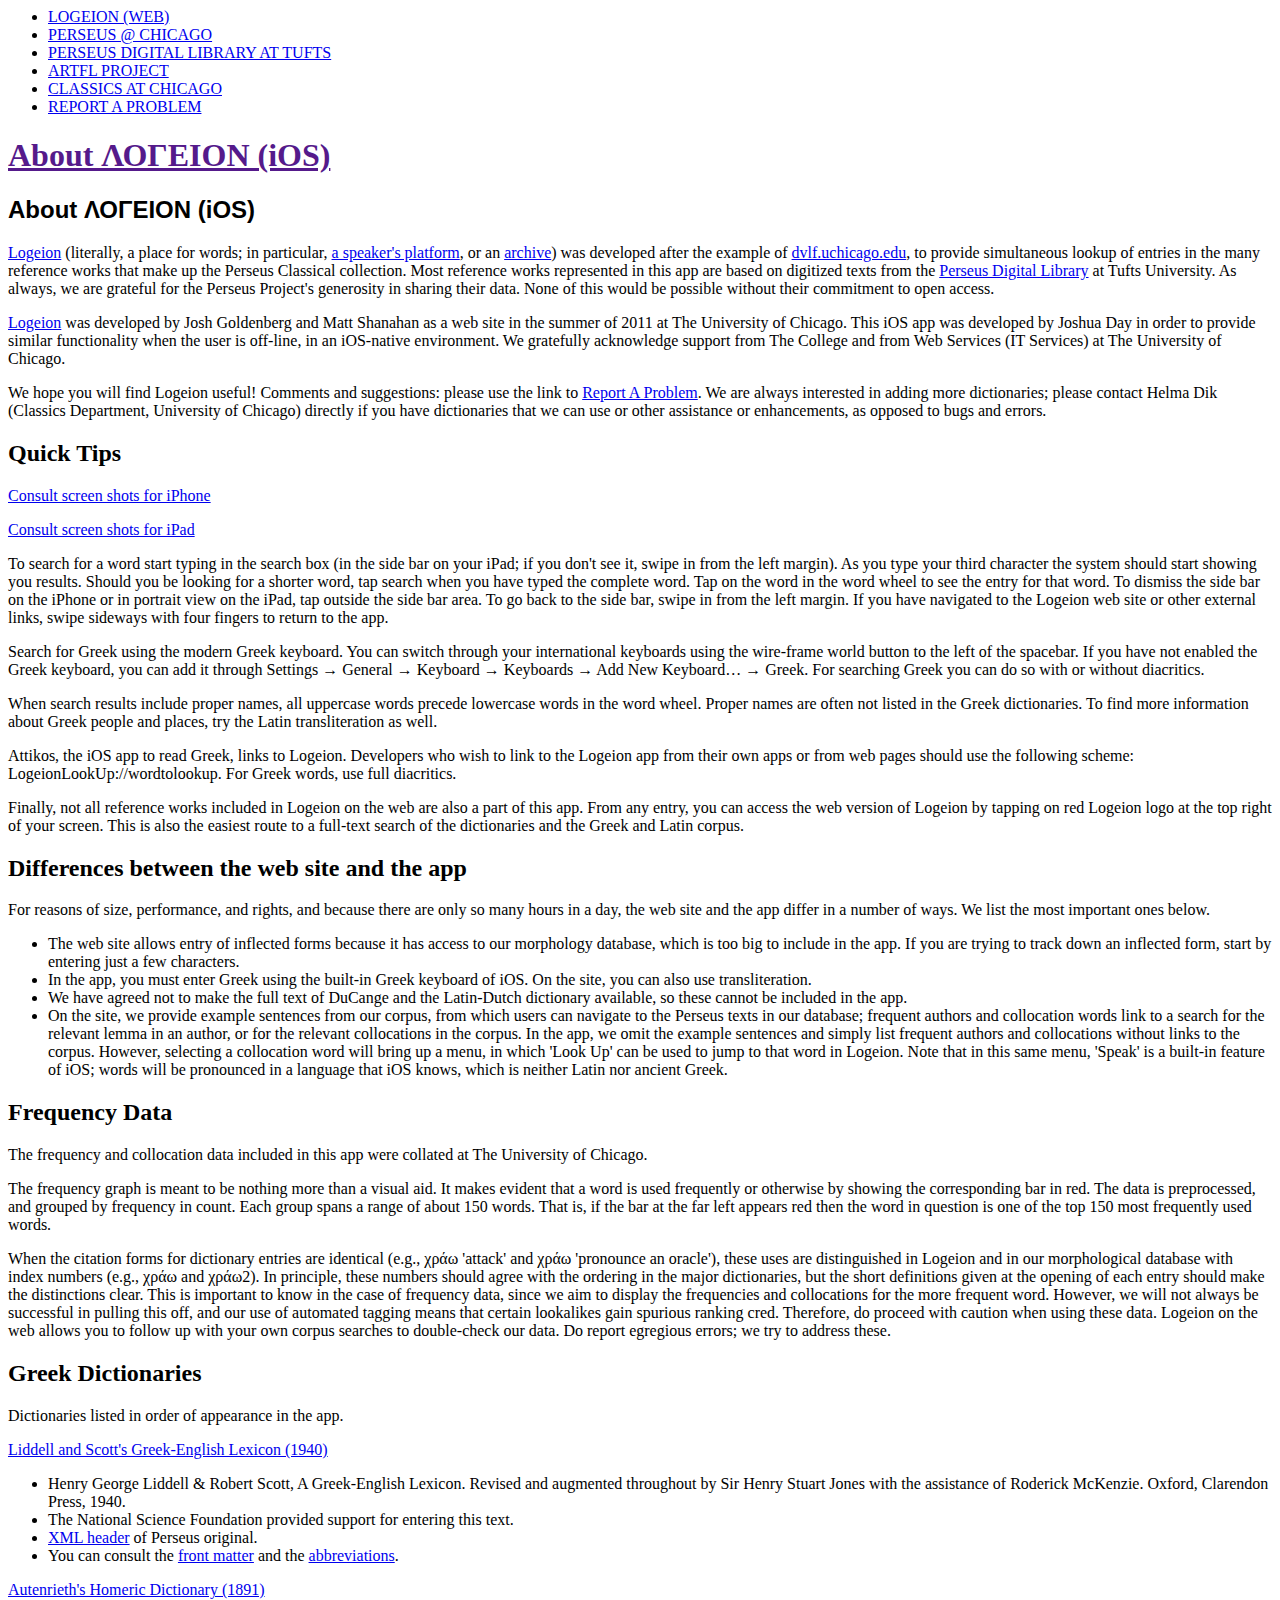
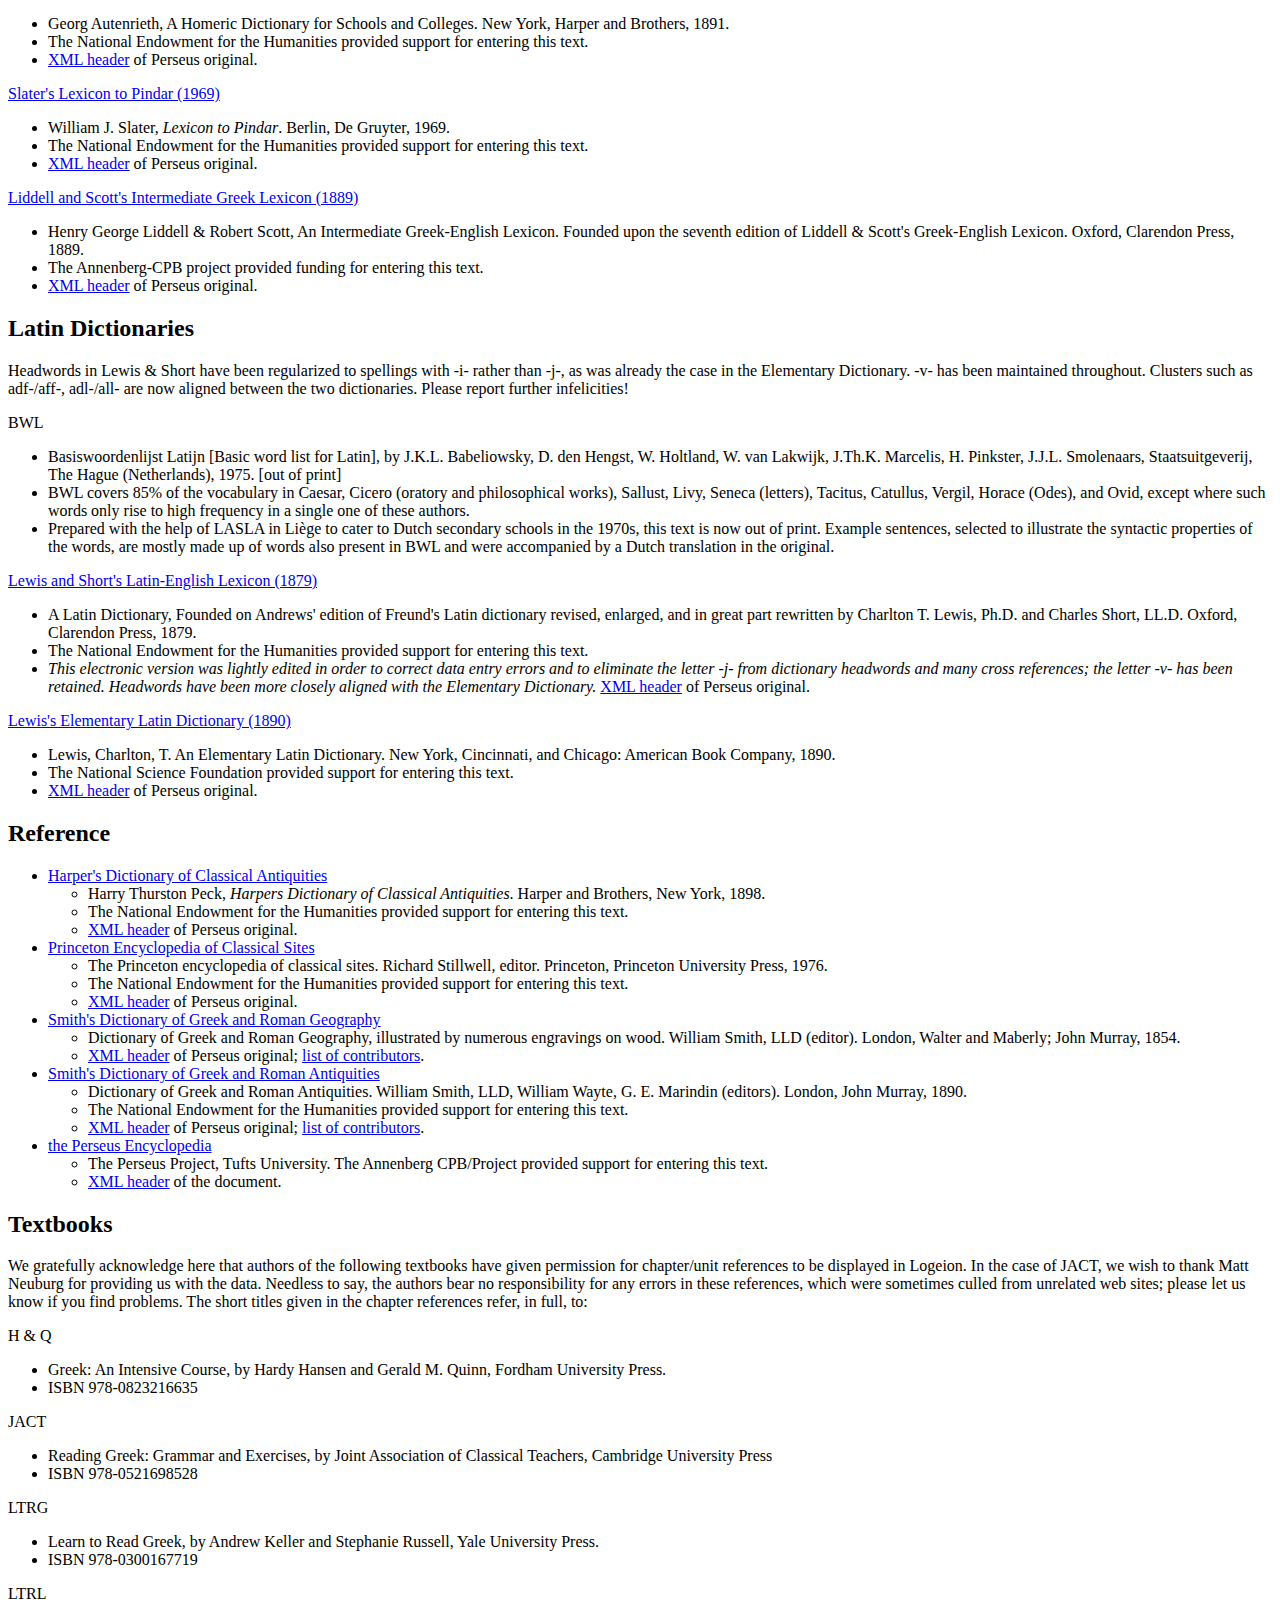
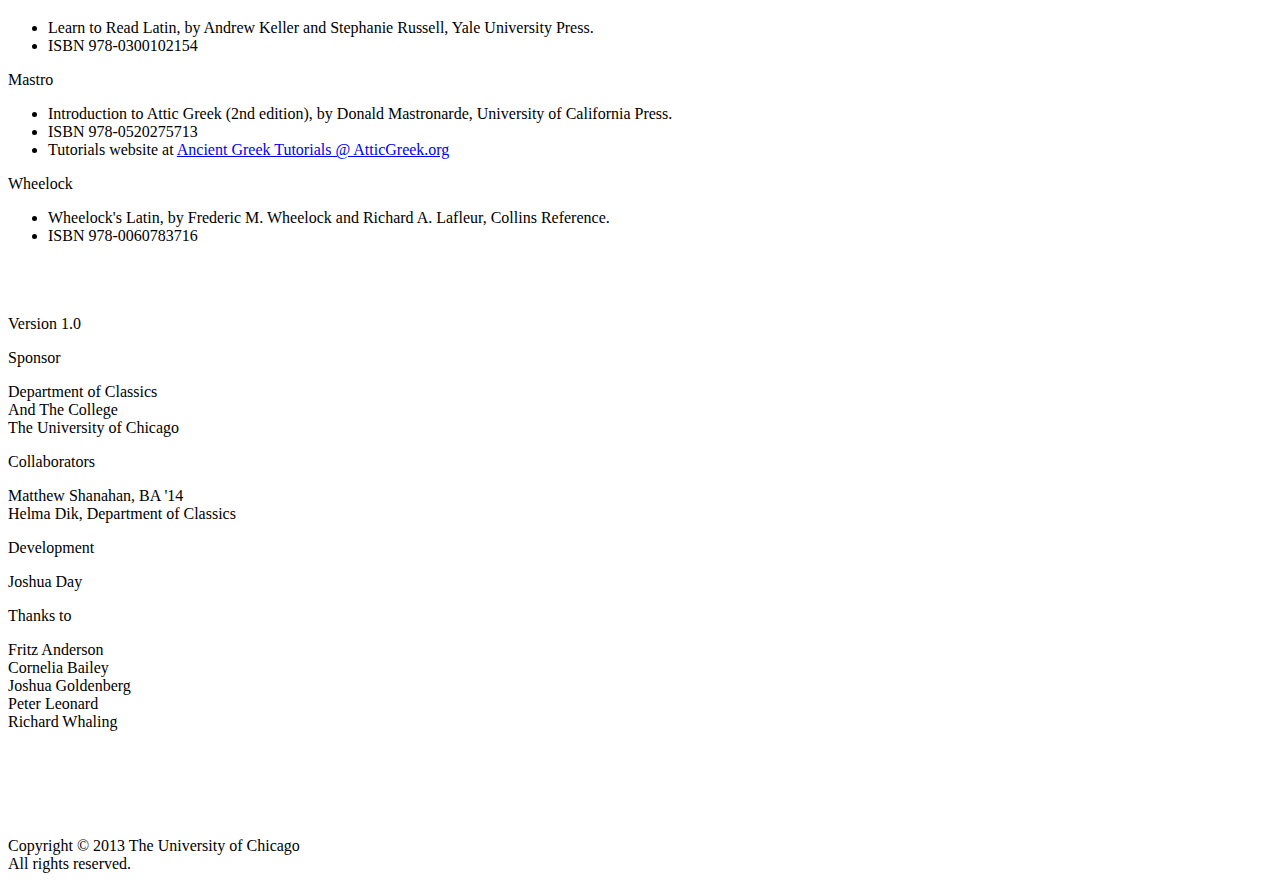
==== about-logeion-ios.html @ c87af07e "Initial commit of HTML/CSS/images for diderot (dev) branch" ====
<!DOCTYPE HTML PUBLIC "-//W3C//DTD HTML 4.01 Transitional//EN"> 
<html> 
<head> 
  <meta http-equiv="Content-Type" content="text/html; charset=UTF-8"> 
  <title>About ΛΟΓΕΙΟΝ (iOS)</title> 
<link rel="stylesheet" href="http://perseus.uchicago.edu/perseus.css" type="text/css" /> 
<meta content="Helma Dik" name="author"> 
  <meta content="About ΛΟΓΕΙΟΝ (iOS)"
 name="description"> 
 <meta name="description" content="Integrated look-up interface for Greek and Latin dictionaries and other reference materials on the ancient world"> 
 <meta name="keywords" content="Greek Latin dictionaries dictionary Liddell Scott Lewis Short LSJ Autenrieth Slater DuCange Perseus Chicago"> 
  <script type="text/javascript" src="http://perseus.uchicago.edu/whizbang.js"> 
  </script> 
</head> 
<body>
  <div id="header"> 
    <div id="top-bar"> 
      <div class="region-content"> 
<ul class="links secondary-links"> 
<li class="menu-122 first"><a href="http://logeion.uchicago.edu/" title="">LOGEION (WEB)</a> </li> 
 <li class="menu-172"><a href="http://perseus.uchicago.edu/" title="">PERSEUS @ CHICAGO</a></li> 
<li class="menu-124"><a href="http://www.perseus.tufts.edu/">PERSEUS DIGITAL LIBRARY AT TUFTS</a> </li> 
 
<li class="menu-123"><a href="http://artfl.uchicago.edu/" title="">ARTFL PROJECT</a> </li> 
<li class="menu-175"><a href="http://humanities.uchicago.edu/depts/classics/" title="">CLASSICS AT CHICAGO</a></li> 
 <li class="menu-197 last"><a href="http://spreadsheets.google.com/viewform?key=pOHHlctnbPqT1dKtC24I2Iw" target="blank">REPORT A PROBLEM</a></li>
</ul></div> 
      </div> 
    
    <div class="region-content">
    <h1><span class="site-name"><a href="">About ΛΟΓΕΙΟΝ (iOS)</a></span></h1> 


</div> 
</div> <div style="clear:both;"></div> 

<div class="text"> 
<p style="padding-top:0px; padding-right:72px; text-align:justify;"><h2 style="font-size:bigger; font-family:'Gill sans','Trebuchet MS',Helvetica,Tahoma,sans-serif;">About ΛΟΓΕΙΟΝ (iOS)</h2>

<p><a href="http://logeion.uchicago.edu" target="_blank">Logeion</a> (literally, a place for words; in particular, <a href="http://logeion.uchicago.edu/index.html#λογεῖον" target="_blank">a speaker&#39;s platform</a>, or an <a href="http://logeion.uchicago.edu/index.html#logeum" target="_blank">archive</a>) was developed after the example of <a href="http://dvlf.uchicago.edu/" title="" target="_blank">dvlf.uchicago.edu</a>, to provide simultaneous lookup of entries in the many reference works that make up the Perseus Classical collection. Most reference works represented in this app are based on digitized texts from the <a href="http://www.perseus.tufts.edu/">Perseus Digital Library</a> at Tufts University. As always, we are grateful for the Perseus Project's generosity in sharing their data. None of this would be possible without their commitment to open access.</p>
<p><a href="http://logeion.uchicago.edu" target="_blank">Logeion</a> was developed by Josh Goldenberg and Matt Shanahan as a web site in the summer of 2011 at The University of Chicago. This iOS app was developed by Joshua Day in order to provide similar functionality when the user is off-line, in an iOS-native environment. We gratefully acknowledge support from The College and from Web Services (IT Services) at The University of Chicago.</p>
<p>We hope you will find Logeion useful! Comments and suggestions: please use the link to <a href="https://docs.google.com/spreadsheet/viewform?formkey=dDJCd2ZsUncyNmlPRWEwU2dROGM4M0E6MQ#gid=0">Report A Problem</a>. We are always interested in adding more dictionaries; please contact Helma Dik (Classics Department, University of Chicago) directly if you have dictionaries that we can use or other assistance or enhancements, as opposed to bugs and errors. </p> 
	<h2 >Quick Tips</h2>
	<p><a href="screenshotsphone" target="_blank">Consult screen shots for iPhone</a></p>
	<p><a href="screenshotsiPad.html" target="_blank">Consult screen shots for iPad</a></p><p>To search for a word start typing in the search box (in the side bar on your iPad; if you don't see it, swipe in from the left margin). As you type your third character the system should start showing you results. Should you be looking for a shorter word, tap search when you have typed the complete word. Tap on the word in the word wheel to see the entry for that word. To dismiss the side bar on the iPhone or in portrait view on the iPad, tap outside the side bar area. To go back to the side bar, swipe in from the left margin. If you have navigated to the Logeion web site or other external links, swipe sideways with four fingers to return to the app. </p>
	<p>Search for Greek using the modern Greek keyboard. You can switch through your international keyboards using the wire-frame world button to the left of the spacebar. If you have not enabled the Greek keyboard, you can add it through Settings → General → Keyboard → Keyboards → Add New Keyboard… → Greek. For searching Greek you can do so with or without diacritics.</p>
	<p>When search results include proper names, all uppercase words precede lowercase words in the word wheel. Proper names are often not listed in the Greek dictionaries. To find more information about Greek people and places, try the Latin transliteration as well.</p>
	<p>Attikos, the iOS app to read Greek, links to Logeion. Developers who wish to link to the Logeion app from their own apps or from web pages should use the following scheme: LogeionLookUp://wordtolookup. For Greek words, use full diacritics.</p> 
	<p>Finally, not all reference works included in Logeion on the web are also a part of this app. From any entry, you can access the web version of Logeion by tapping on red Logeion logo at the top right of your screen. This is also the easiest route to a full-text search of the dictionaries and the Greek and Latin corpus.</p> 
    <h2 >Differences between the web site and the app</h2>
    <p>For reasons of size, performance, and rights, and because there are only so many hours in a day, the web site and the app differ in a number of ways. We list the most important ones below.
    <ul><li>The web site allows entry of inflected forms because it has access to our morphology database, which is too big to include in the app. If you are trying to track down an inflected form, start by entering just a few characters.</li>
    <li>In the app, you must enter Greek using the built-in Greek keyboard of iOS. On the site, you can also use transliteration. </li>
    <li>We have agreed not to make the full text of DuCange and the Latin-Dutch dictionary available, so these cannot be included in the app. </li>
    <li>On the site, we provide example sentences from our corpus, from which users can navigate to the Perseus texts in our database; frequent authors and collocation words link to a search for the relevant lemma in an author, or for the relevant collocations in the corpus. In the app, we omit the example sentences and simply list frequent authors and collocations without links to the corpus. However, selecting a collocation word will bring up a menu, in which 'Look Up' can be used to jump to that word in Logeion. Note that in this same menu, 'Speak' is a built-in feature of iOS; words will be pronounced in a language that iOS knows, which is neither Latin nor ancient Greek.   </li></ul></p>
    <h2 >Frequency Data</h2>
    <p>The frequency and collocation data included in this app were collated at The University of Chicago.</p>
    <p>The frequency graph is meant to be nothing more than a visual aid. It makes evident that a word is used frequently or otherwise by showing the corresponding bar in red. The data is preprocessed, and grouped by frequency in count. Each group spans a range of about 150 words. That is, if the bar at the far left appears red then the word in question is one of the top 150 most frequently used words.</p>
    <p>When the citation forms for dictionary entries are identical (e.g., χράω 'attack' and χράω 'pronounce an oracle'), these uses are distinguished in Logeion and in our morphological database with index numbers (e.g., χράω and χράω2). In principle, these numbers should agree with the ordering in the major dictionaries, but the short definitions given at the opening of each entry should make the distinctions clear. This is important to know in the case of frequency data, since we aim to display the frequencies and collocations for the more frequent word. However, we will not always be successful in pulling this off, and our use of automated tagging means that certain lookalikes gain spurious ranking cred. Therefore, do proceed with caution when using these data. Logeion on the web allows you to follow up with your own corpus searches to double-check our data. Do report egregious errors; we try to address these. 

    <h2 >Greek Dictionaries</h2>
    <p>Dictionaries listed in order of appearance in the app.</p>
    <p><a href="http://perseus.uchicago.edu/Reference/LSJ.html" target="_blank"> Liddell and Scott&#39;s Greek-English Lexicon (1940) </a></p>
    <ul>
        <li> Henry George Liddell &amp; Robert Scott, A Greek-English Lexicon. Revised and augmented throughout by Sir Henry Stuart Jones with the assistance of Roderick McKenzie. Oxford, Clarendon Press, 1940.</li>
        <li> The National Science Foundation provided support for entering this text.</li>
        <li>  <a href="http://perseus.uchicago.edu/cgi-bin/philologic/getobject.pl?c.0:0.LSJ" target="_blank">XML header</a> of Perseus original.</li>
        <li>You can consult the <a href="http://perseus.uchicago.edu/cgi-bin/philologic/getobject.pl?c.0:2.LSJ" target="_blank"> front matter</a> and the <a href="http://perseus.uchicago.edu/cgi-bin/philologic/getobject.pl?c.0:2:3.LSJ" target="_blank">abbreviations</a>.</li>
    </ul>
    <p><a href="http://perseus.uchicago.edu/Reference/Autenrieth.html" target="_blank"> Autenrieth&#39;s Homeric Dictionary (1891)</a></p>
    <ul>
        <li> Georg Autenrieth, A Homeric Dictionary for Schools and Colleges. New York, Harper and Brothers, 1891.</li>
        <li> The National Endowment for the Humanities provided support for entering this text.</li>
        <li>  <a href="http://perseus.uchicago.edu/cgi-bin/philologic/getobject.pl?c.0:0.Autenrieth" target="_blank">XML header</a> of Perseus original.</li>
    </ul>
    <p><a href="http://perseus.uchicago.edu/Reference/Slater.html" target="_blank"> Slater&#39;s Lexicon to Pindar (1969)</a></p>
    <ul>
        <li> William J. Slater, <i>Lexicon to Pindar</i>. Berlin, De Gruyter, 1969.</li>
        <li> The National Endowment for the Humanities provided support for entering this text.</li>
        <li>  <a href="http://perseus.uchicago.edu/cgi-bin/philologic/getobject.pl?c.0:0.Slater" target="_blank">XML header</a> of Perseus original.</li>
    </ul>
    <p><a href="http://perseus.uchicago.edu/Reference/MiddleLiddell.html" target="_blank"> Liddell and Scott&#39;s Intermediate Greek Lexicon (1889) </a></p>
    <ul>
        <li> Henry George Liddell &amp; Robert Scott, An Intermediate Greek-English Lexicon. Founded upon the seventh edition of Liddell &amp; Scott&#39;s Greek-English Lexicon. Oxford, Clarendon Press, 1889.</li>
        <li> The Annenberg-CPB project provided funding for entering this text.</li>
        <li>  <a href="http://perseus.uchicago.edu/cgi-bin/philologic/getobject.pl?c.0:0.MiddleLiddell" target="_blank">XML header</a> of Perseus original.</li>
    </ul>
    <h2 >Latin Dictionaries</h2>
    <p>Headwords in Lewis &amp; Short have been regularized to spellings with -i- rather than -j-, as was already the case in the Elementary Dictionary. -v- has been maintained throughout. Clusters such as adf-/aff-, adl-/all- are now aligned between the two dictionaries. Please report further infelicities! </p>
     <p>BWL</p>
    <ul>
        <li> Basiswoordenlijst Latijn [Basic word list for Latin], by J.K.L. Babeliowsky, D. den Hengst, W. Holtland, W. van Lakwijk, J.Th.K. Marcelis, H. Pinkster, J.J.L. Smolenaars, Staatsuitgeverij, The Hague (Netherlands), 1975. [out of print]</li>
        <li> BWL covers 85% of the vocabulary in Caesar, Cicero (oratory and philosophical works), Sallust, Livy, Seneca (letters), Tacitus, Catullus, Vergil, Horace (Odes), and Ovid, except where such words only rise to high frequency in a single one of these authors.</li>
        <li> Prepared with the help of LASLA in Liège to cater to Dutch secondary schools in the 1970s, this text is now out of print. Example sentences, selected to illustrate the syntactic properties of the words, are mostly made up of words also present in BWL and were accompanied by a Dutch translation in the original.</li>
    </ul>
	<p><a href="http://perseus.uchicago.edu/Reference/lewisandshort.html" target="_blank"> Lewis and Short&#39;s Latin-English Lexicon (1879)</a></p>
	<ul>
        <li> A Latin Dictionary, Founded on Andrews&#39; edition of Freund&#39;s Latin dictionary revised, enlarged, and in great part rewritten by Charlton T. Lewis, Ph.D. and Charles Short, LL.D. Oxford, Clarendon Press, 1879.</li>
        <li> The National Endowment for the Humanities provided support for entering this text.</li>
        <li> <i>This electronic version was lightly edited in order to correct data entry errors and to eliminate the letter -j- from dictionary headwords and many cross references; the letter -v- has been retained. Headwords have been more closely aligned with the Elementary Dictionary.</i> <a href="http://perseus.uchicago.edu/cgi-bin/philologic/getobject.pl?c.0:0.lewisandshort" target="_blank">XML header</a> of Perseus original.</li>
    </ul>
    <p><a href="http://perseus.uchicago.edu/Reference/lewis.html" target="_blank">Lewis&#39;s Elementary Latin Dictionary (1890) </a></p>
    <ul>
        <li> Lewis, Charlton, T. An Elementary Latin Dictionary. New York, Cincinnati, and Chicago: American Book Company, 1890. </li>
        <li> The National Science Foundation provided support for entering this text.</li>
        <li>  <a href="http://perseus.uchicago.edu/cgi-bin/philologic/getobject.pl?c.0:0.lewis" target="_blank">XML header</a> of Perseus original.</li>
    </ul>
    <h2 >Reference</h2>
	<ul> 
			<li><a href="http://perseus.uchicago.edu/Reference/harpers.html">Harper's Dictionary of Classical Antiquities</a><br>
			<ul>
				<li> Harry Thurston Peck, <i>Harpers Dictionary of Classical Antiquities</i>. Harper and Brothers, New York, 1898. </li> 
				<li> The National Endowment for the Humanities provided support for entering this text.</li> 
				<li> <a href="http://perseus.uchicago.edu/cgi-bin/philologic/getobject.pl?c.0:0.harpers">XML header</a> of Perseus original.</li>
			</ul> 
		</li> 
		<li><a href="http://perseus.uchicago.edu/Reference/princetonencyc.html">Princeton Encyclopedia of Classical Sites</a><br>
			<ul>
				<li> The Princeton encyclopedia of classical sites. Richard Stillwell, editor. Princeton, Princeton University Press, 1976.</li> 
				<li> The National Endowment for the Humanities provided support for entering this text.</li> 
				<li> <a href="http://perseus.uchicago.edu/cgi-bin/philologic/getobject.pl?c.0:0.princetonencyc">XML header</a> of Perseus original.</li> 
			</ul> 
		</li>  
		<li><a href="http://perseus.uchicago.edu/Reference/geography.html">Smith's Dictionary of Greek and Roman Geography</a><br>
			<ul>
				<li> Dictionary of Greek and Roman Geography, illustrated by numerous engravings on wood. William Smith, LLD (editor). London, Walter and Maberly; John Murray, 1854.</li>  
				<li> <a href="http://perseus.uchicago.edu/cgi-bin/philologic/getobject.pl?c.0:0.geography">XML header</a> of Perseus original; <a href="http://perseus.uchicago.edu/cgi-bin/philologic/getobject.pl?c.0:2.geography">list of contributors</a>.</li> 
			</ul> 
		</li> 
		<li><a href="http://perseus.uchicago.edu/Reference/antiquities.html">Smith's Dictionary of Greek and Roman Antiquities</a><br>
			<ul>
				<li> Dictionary of Greek and Roman Antiquities. William Smith, LLD, William Wayte, G. E. Marindin (editors). London, John Murray, 1890.</li> 
				<li> The National Endowment for the Humanities provided support for entering this text.</li> 
				<li> <a href="http://perseus.uchicago.edu/cgi-bin/philologic/getobject.pl?c.0:0.antiquities">XML header</a> of Perseus original; <a href="http://perseus.uchicago.edu/cgi-bin/philologic/getobject.pl?c.0:2.antiquities">list of contributors</a>.</li> 
			</ul> 
		</li> 
		<li><a href="http://perseus.uchicago.edu/Reference/perseusencyclopedia.html">the Perseus Encyclopedia</a><br>
			<ul>
				<li>The Perseus Project, Tufts University. The Annenberg CPB/Project provided support for entering this text.</li> 
				<li><a href="http://perseus.uchicago.edu/cgi-bin/philologic/getobject.pl?c.0:0.perseusencyclopedia">XML header</a> of the document.</li>
			</ul> 
		</li> 

</ul> 
    <h2 >Textbooks</h2>
    <p>We gratefully acknowledge here that authors of the following textbooks have given permission for chapter/unit references to be displayed in Logeion. In the case of JACT, we wish to thank Matt Neuburg for providing us with the data. Needless to say, the authors bear no responsibility for any errors in these references, which were sometimes culled from unrelated web sites; please let us know if you find problems. The short titles given in the chapter references refer, in full, to:</p>
    <p>H &amp; Q</p>
    <ul>
        <li> Greek: An Intensive Course, by Hardy Hansen and Gerald M. Quinn, Fordham University Press.</li>
        <li> ISBN 978-0823216635</li>
    </ul>
    <p>JACT</p>
    <ul>
        <li>Reading Greek: Grammar and Exercises, by Joint Association of Classical Teachers, Cambridge University Press</li>
        <li> ISBN 978-0521698528</li>
    </ul>
    <p>LTRG</p>
    <ul>
        <li> Learn to Read Greek, by Andrew Keller and Stephanie Russell, Yale University Press.</li>
        <li> ISBN 978-0300167719</li>
    </ul>
    <p>LTRL</p>
    <ul>
        <li> Learn to Read Latin, by Andrew Keller and Stephanie Russell, Yale University Press.</li>
        <li> ISBN 978-0300102154</li>
    </ul>
    <p>Mastro</p>
    <ul>
        <li> Introduction to Attic Greek (2nd edition), by Donald Mastronarde, University of California Press.</li>
        <li> ISBN 978-0520275713</li>
        <li> Tutorials website at <a href="http://atticgreek.org" target="_blank">Ancient Greek Tutorials @ AtticGreek.org</a></li>
    </ul>
    <p>Wheelock</p>
    <ul>
        <li> Wheelock&#39;s Latin, by Frederic M. Wheelock and Richard A. Lafleur, Collins Reference.</li>
        <li> ISBN 978-0060783716</li>
    </ul>

<br/><br/><br/>
<div class="header">
    <div class="fineprint">Version 1.0</div>
</div>
<div class="page">
    <div class="leftcolumn">
    <p>Sponsor</p>
    </div>
    <div class="rightcolumn">
    <p>Department of Classics<br/>
    And The College<br/>
    The University of Chicago</p>
    </div>
</div>

<div class="page">
    <div class="leftcolumn">
    <p>Collaborators</p>
    </div>
    <div class="rightcolumn">
    <p>Matthew Shanahan, BA '14<br/>
    Helma Dik, Department of Classics</p>
    </div>
</div>
<div class="page">
    <div class="leftcolumn">
    <p>Development</p>
    </div>
    <div class="rightcolumn">
    <p>Joshua Day<br/>
    </p>
    </div>
</div>
<div class="page">
    <div class="leftcolumn">
    <p>Thanks to</p>
    </div>
    <div class="rightcolumn">
    <p>Fritz Anderson<br/>
	Cornelia Bailey<br/>
	Joshua Goldenberg<br/>
	Peter Leonard<br/>
	Richard Whaling<br/>
    </p>
    </div>
</div>
<br/><br/><br/><br/><br/>
<div class="fineprint">
Copyright © 2013 The University of Chicago<br/>
All rights reserved.
</div>
</body></html>
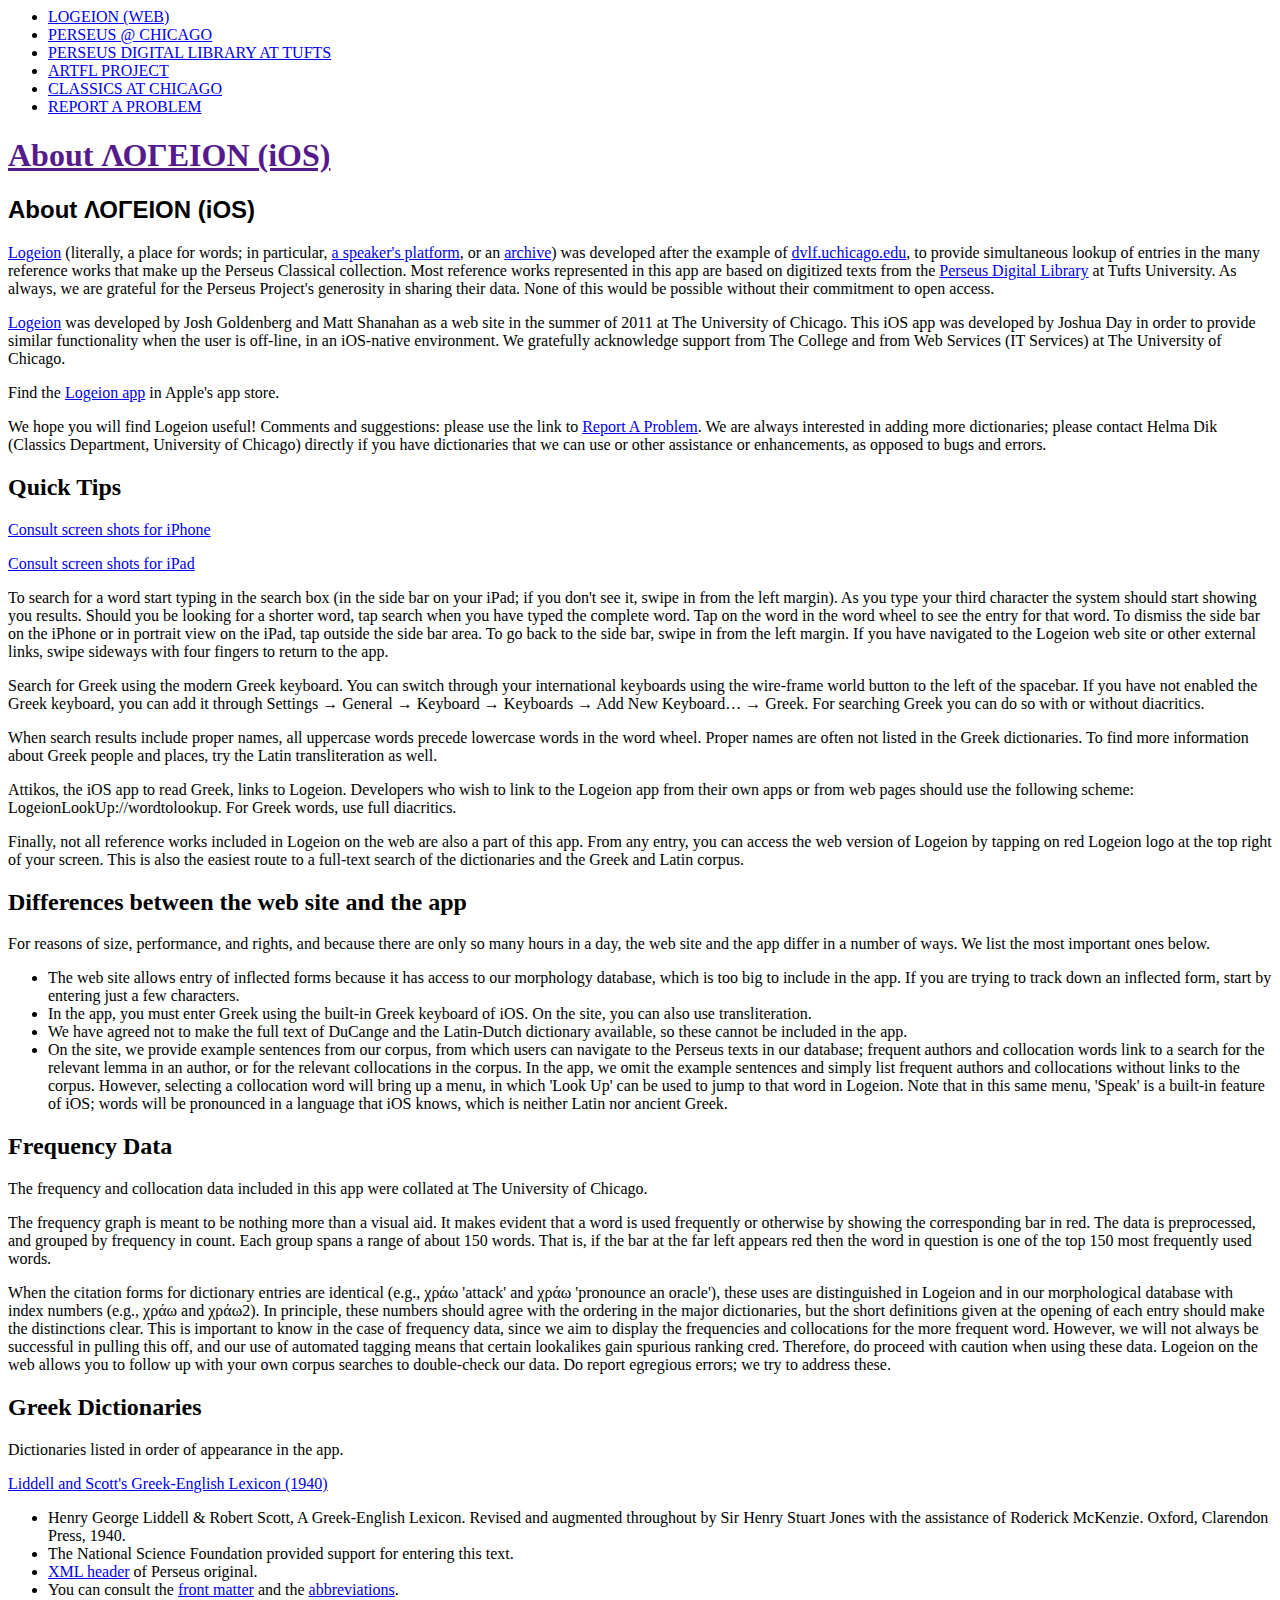
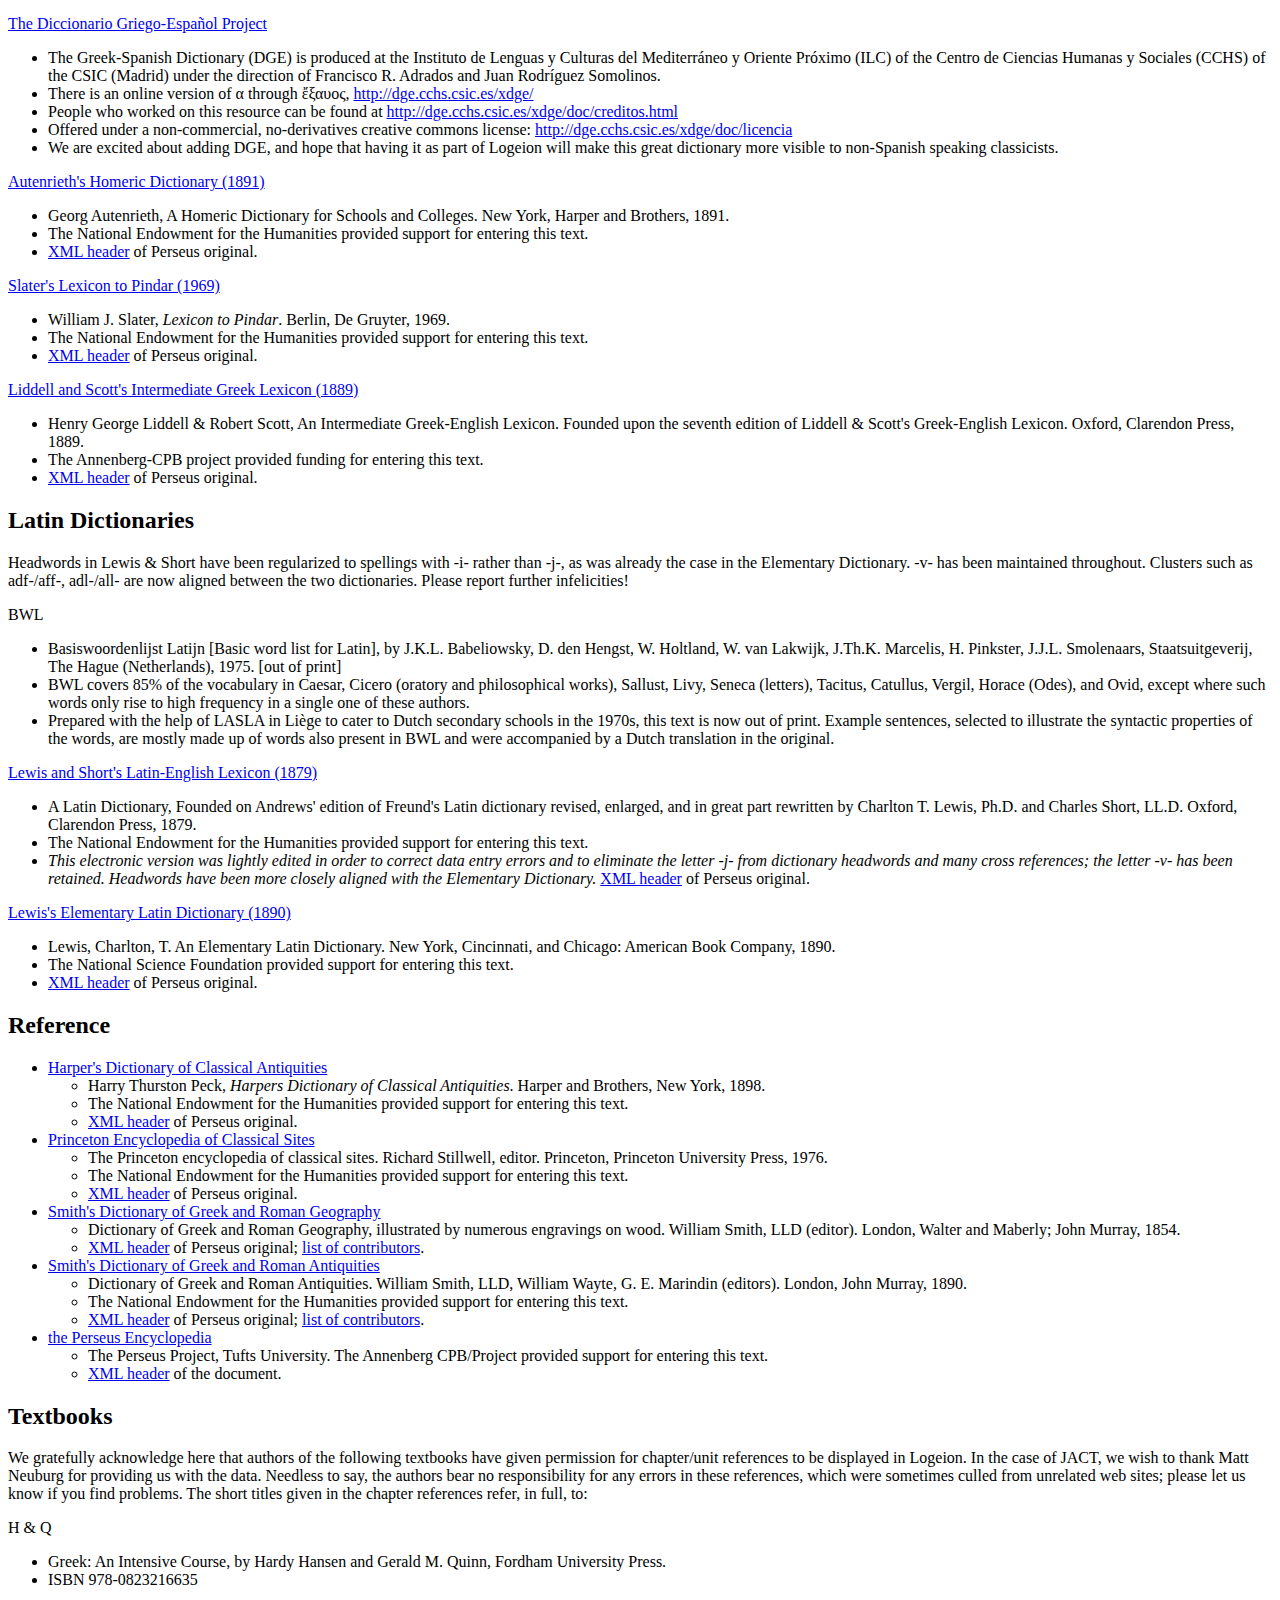
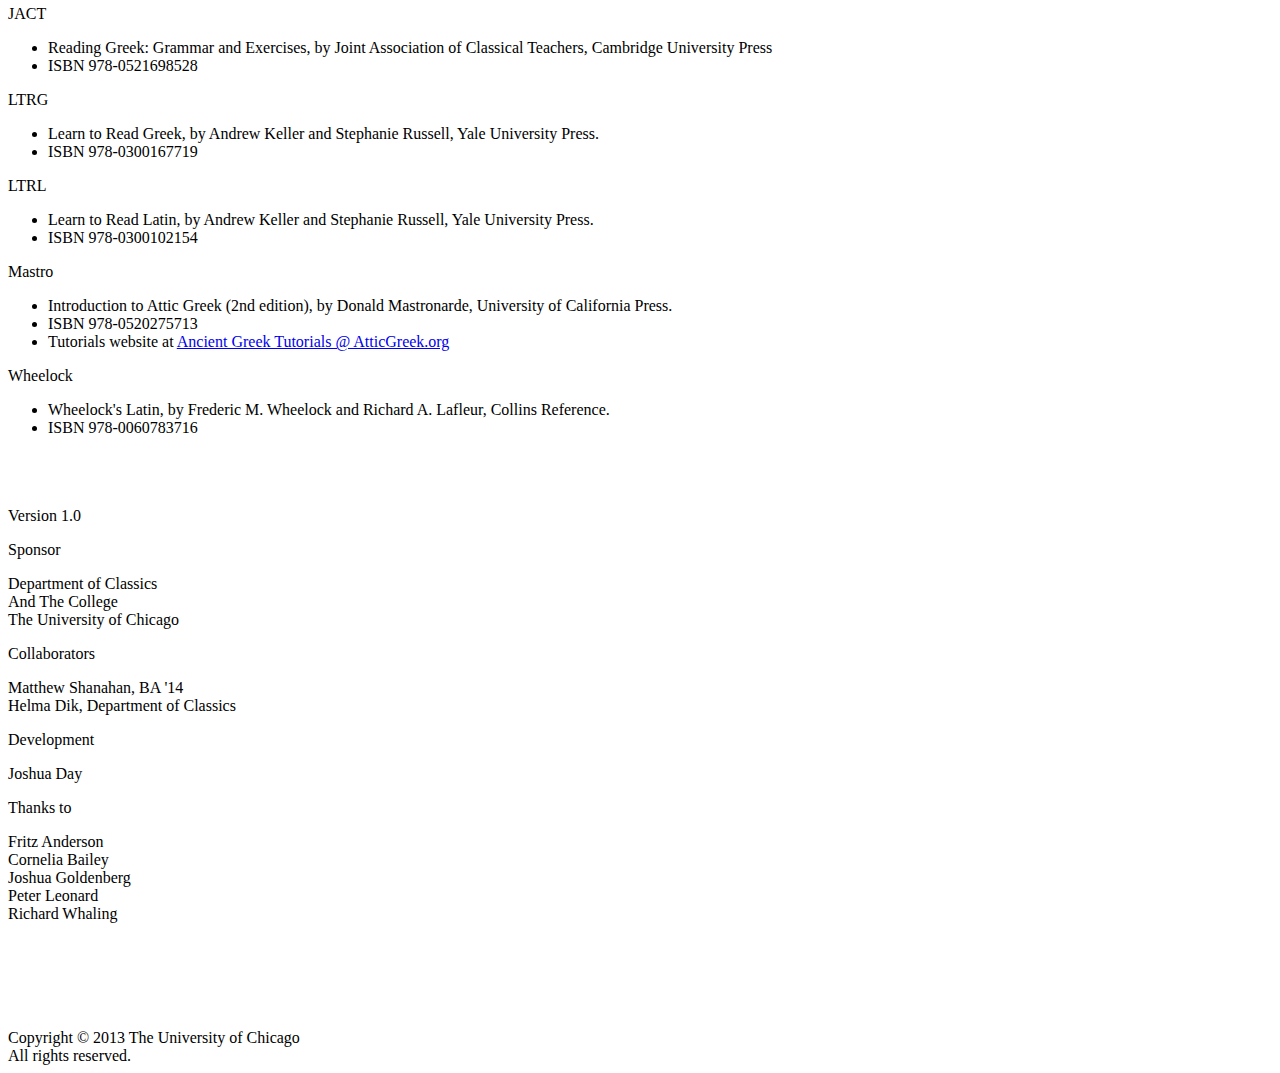
==== commit df790f1f: "Updated about pages, deleted iPhone Keynote, and fixed DuCange CSS" ====
--- a/about-logeion-ios.html
+++ b/about-logeion-ios.html
@@ -39,9 +39,10 @@
 
 <p><a href="http://logeion.uchicago.edu" target="_blank">Logeion</a> (literally, a place for words; in particular, <a href="http://logeion.uchicago.edu/index.html#λογεῖον" target="_blank">a speaker&#39;s platform</a>, or an <a href="http://logeion.uchicago.edu/index.html#logeum" target="_blank">archive</a>) was developed after the example of <a href="http://dvlf.uchicago.edu/" title="" target="_blank">dvlf.uchicago.edu</a>, to provide simultaneous lookup of entries in the many reference works that make up the Perseus Classical collection. Most reference works represented in this app are based on digitized texts from the <a href="http://www.perseus.tufts.edu/">Perseus Digital Library</a> at Tufts University. As always, we are grateful for the Perseus Project's generosity in sharing their data. None of this would be possible without their commitment to open access.</p>
 <p><a href="http://logeion.uchicago.edu" target="_blank">Logeion</a> was developed by Josh Goldenberg and Matt Shanahan as a web site in the summer of 2011 at The University of Chicago. This iOS app was developed by Joshua Day in order to provide similar functionality when the user is off-line, in an iOS-native environment. We gratefully acknowledge support from The College and from Web Services (IT Services) at The University of Chicago.</p>
+<p>Find the <a href="https://itunes.apple.com/us/app/logeion/id727860177?mt=8">Logeion app</a> in Apple's app store.</p>
 <p>We hope you will find Logeion useful! Comments and suggestions: please use the link to <a href="https://docs.google.com/spreadsheet/viewform?formkey=dDJCd2ZsUncyNmlPRWEwU2dROGM4M0E6MQ#gid=0">Report A Problem</a>. We are always interested in adding more dictionaries; please contact Helma Dik (Classics Department, University of Chicago) directly if you have dictionaries that we can use or other assistance or enhancements, as opposed to bugs and errors. </p> 
 	<h2 >Quick Tips</h2>
-	<p><a href="screenshotsphone" target="_blank">Consult screen shots for iPhone</a></p>
+	<p><a href="screenshotsphone.html" target="_blank">Consult screen shots for iPhone</a></p>
 	<p><a href="screenshotsiPad.html" target="_blank">Consult screen shots for iPad</a></p><p>To search for a word start typing in the search box (in the side bar on your iPad; if you don't see it, swipe in from the left margin). As you type your third character the system should start showing you results. Should you be looking for a shorter word, tap search when you have typed the complete word. Tap on the word in the word wheel to see the entry for that word. To dismiss the side bar on the iPhone or in portrait view on the iPad, tap outside the side bar area. To go back to the side bar, swipe in from the left margin. If you have navigated to the Logeion web site or other external links, swipe sideways with four fingers to return to the app. </p>
 	<p>Search for Greek using the modern Greek keyboard. You can switch through your international keyboards using the wire-frame world button to the left of the spacebar. If you have not enabled the Greek keyboard, you can add it through Settings → General → Keyboard → Keyboards → Add New Keyboard… → Greek. For searching Greek you can do so with or without diacritics.</p>
 	<p>When search results include proper names, all uppercase words precede lowercase words in the word wheel. Proper names are often not listed in the Greek dictionaries. To find more information about Greek people and places, try the Latin transliteration as well.</p>
@@ -67,6 +68,15 @@
         <li>  <a href="http://perseus.uchicago.edu/cgi-bin/philologic/getobject.pl?c.0:0.LSJ" target="_blank">XML header</a> of Perseus original.</li>
         <li>You can consult the <a href="http://perseus.uchicago.edu/cgi-bin/philologic/getobject.pl?c.0:2.LSJ" target="_blank"> front matter</a> and the <a href="http://perseus.uchicago.edu/cgi-bin/philologic/getobject.pl?c.0:2:3.LSJ" target="_blank">abbreviations</a>.</li>
     </ul>
+<p><a href="http://dge.cchs.csic.es/">The Diccionario Griego-Español Project</a></p>
+<ul>
+<li>
+The Greek-Spanish Dictionary (DGE) is produced at the Instituto de Lenguas y Culturas del Mediterráneo y Oriente Próximo (ILC) of the Centro de Ciencias Humanas y Sociales (CCHS) of the CSIC (Madrid) under the direction of Francisco R. Adrados and Juan Rodríguez Somolinos. </li> 
+<li> There is an online version of α through ἔξαυος, <a href="http://dge.cchs.csic.es/xdge/">http://dge.cchs.csic.es/xdge/</a></li> 
+<li> People who worked on this resource can be found at <a href="http://dge.cchs.csic.es/xdge/doc/creditos.html">http://dge.cchs.csic.es/xdge/doc/creditos.html</a></li>
+<li> Offered under a non-commercial, no-derivatives creative commons license: <a href="http://dge.cchs.csic.es/xdge/doc/licencia">http://dge.cchs.csic.es/xdge/doc/licencia</a></li>
+<li> We are excited about adding DGE, and hope that having it as part of Logeion will make this great dictionary more visible to non-Spanish speaking classicists.</li>
+</ul>
     <p><a href="http://perseus.uchicago.edu/Reference/Autenrieth.html" target="_blank"> Autenrieth&#39;s Homeric Dictionary (1891)</a></p>
     <ul>
         <li> Georg Autenrieth, A Homeric Dictionary for Schools and Colleges. New York, Harper and Brothers, 1891.</li>
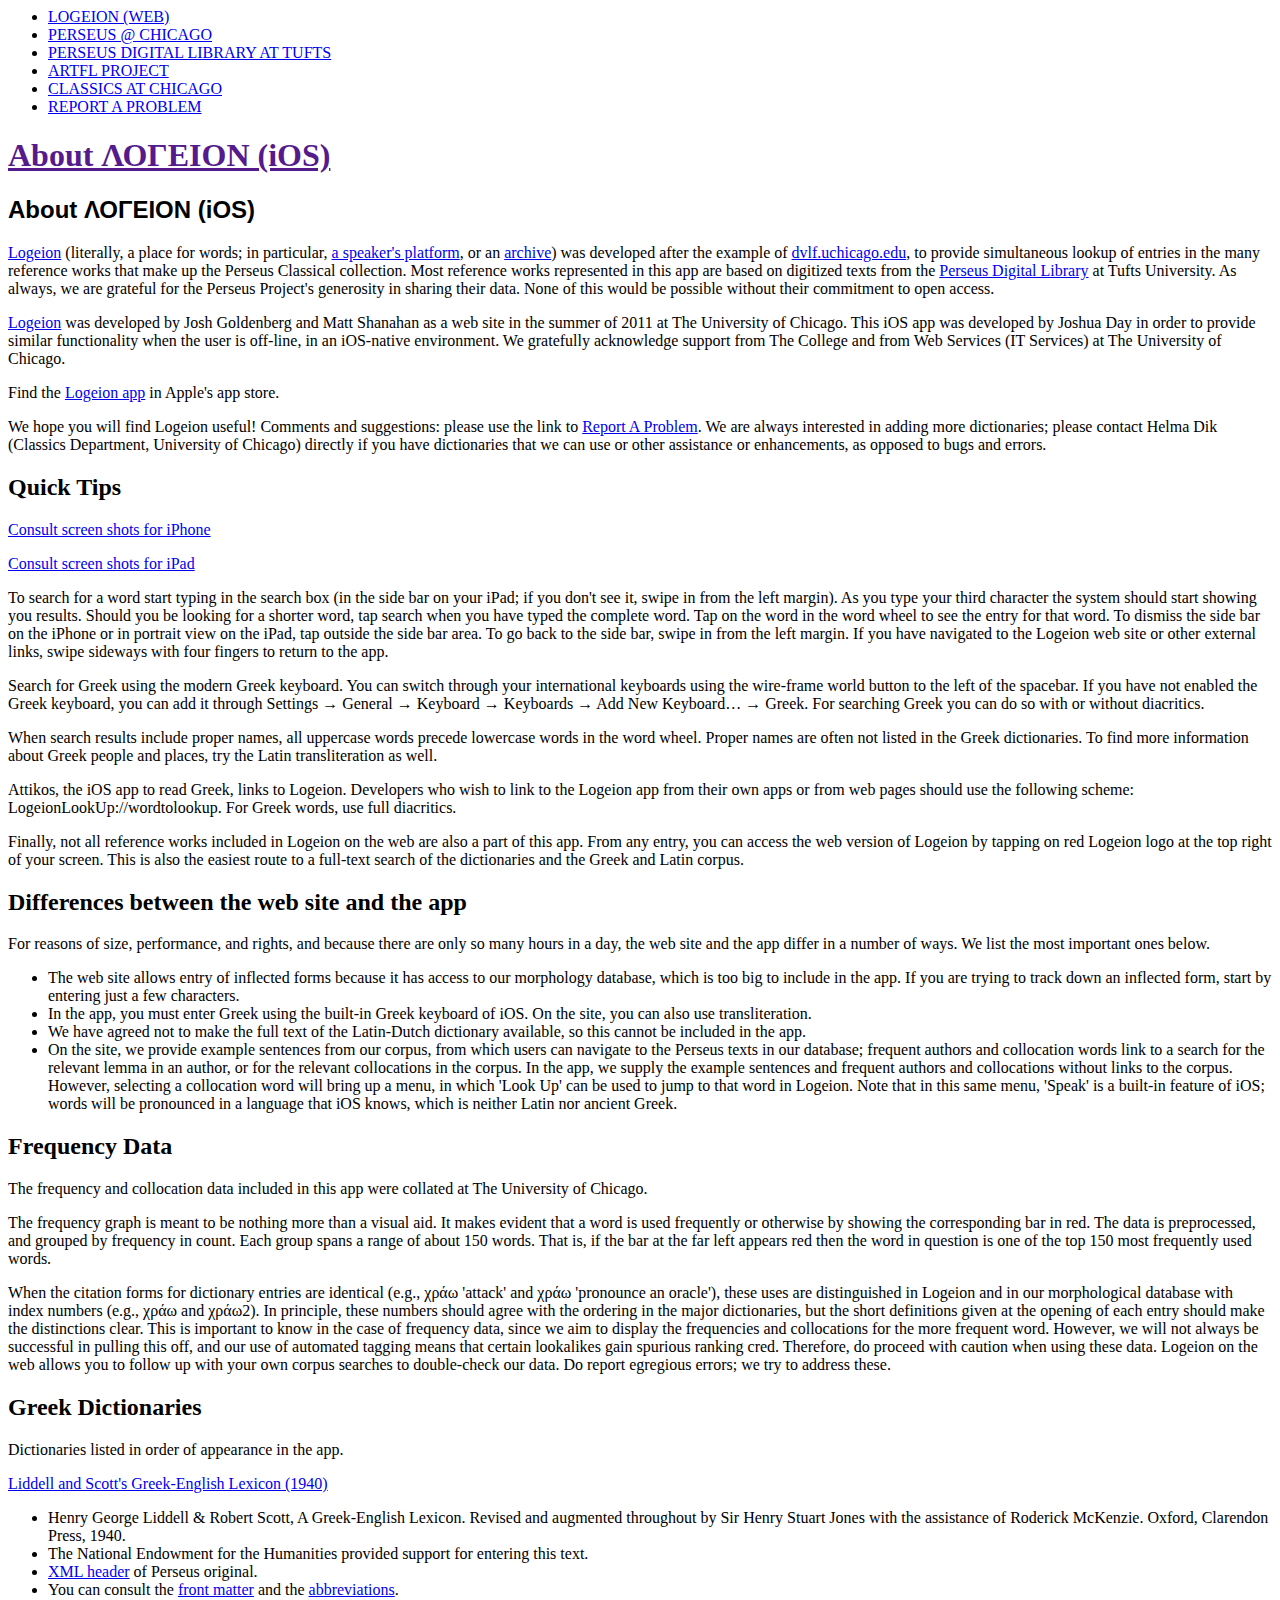
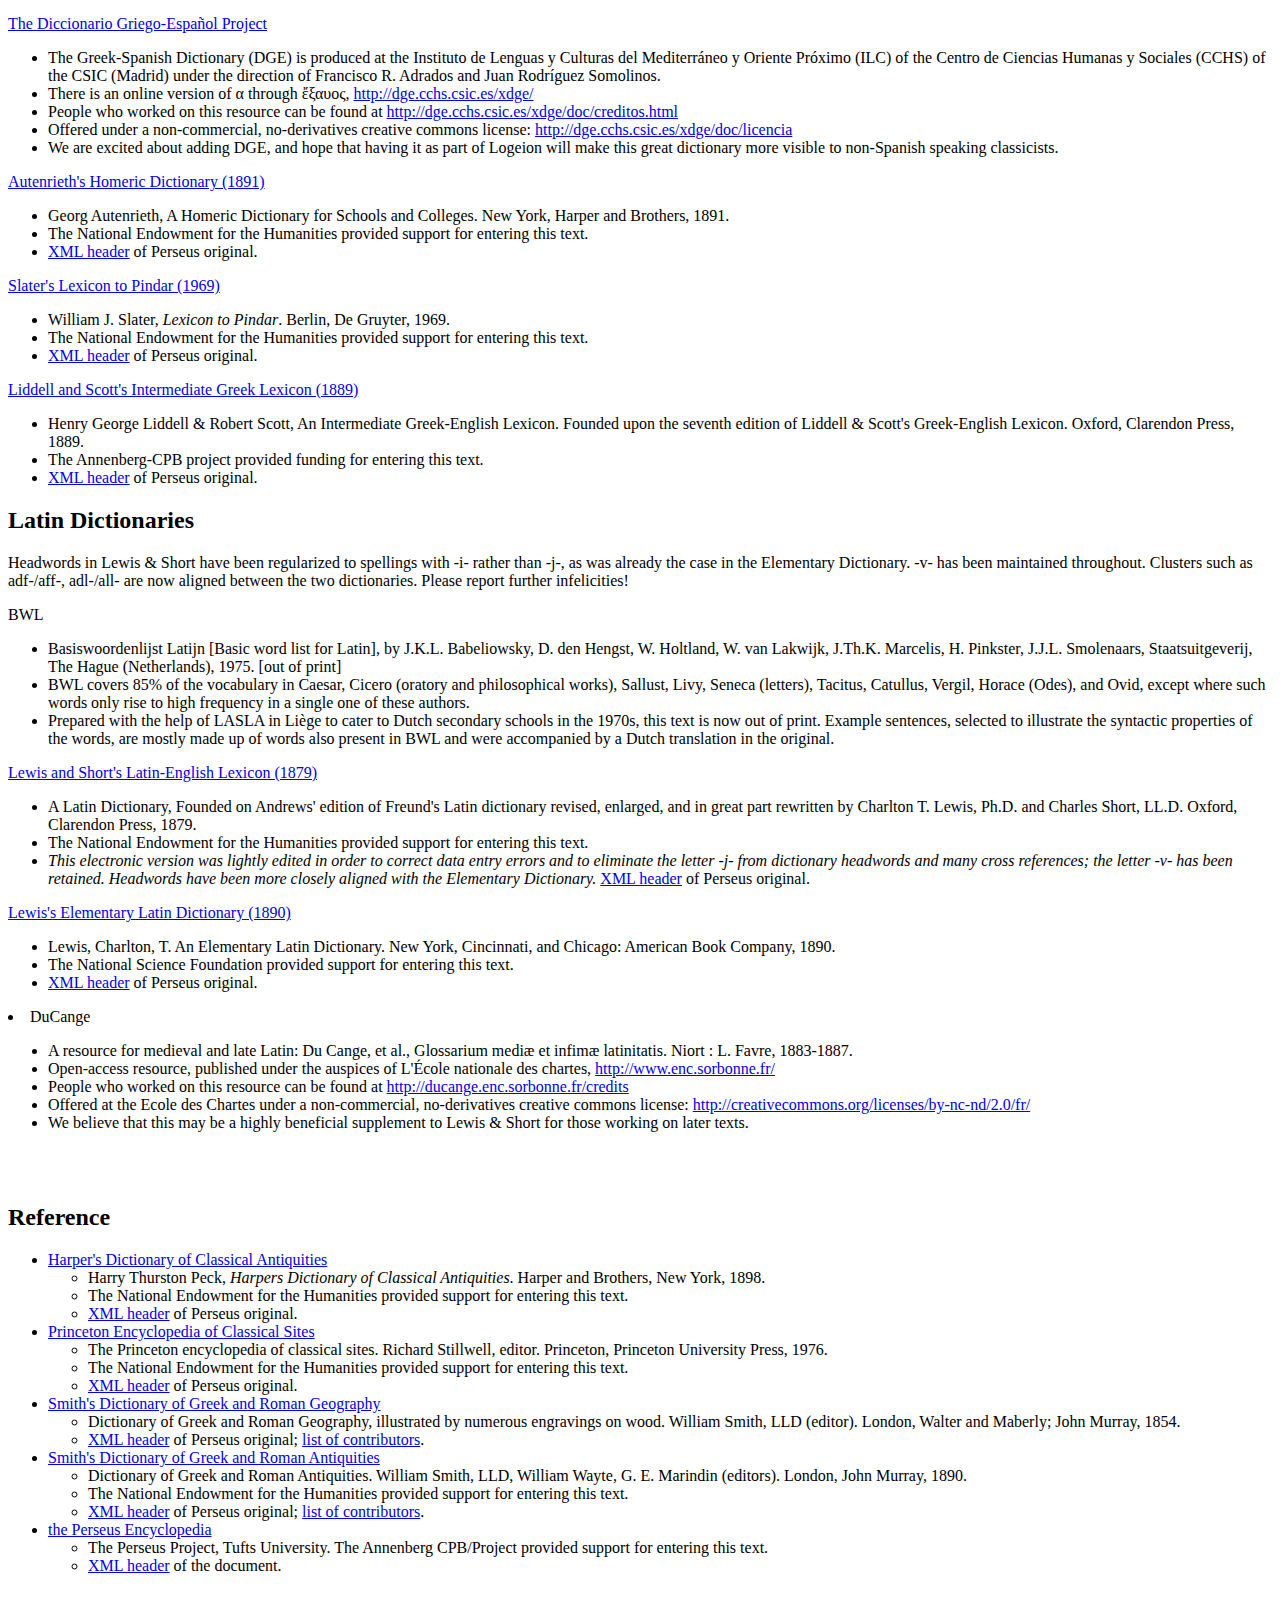
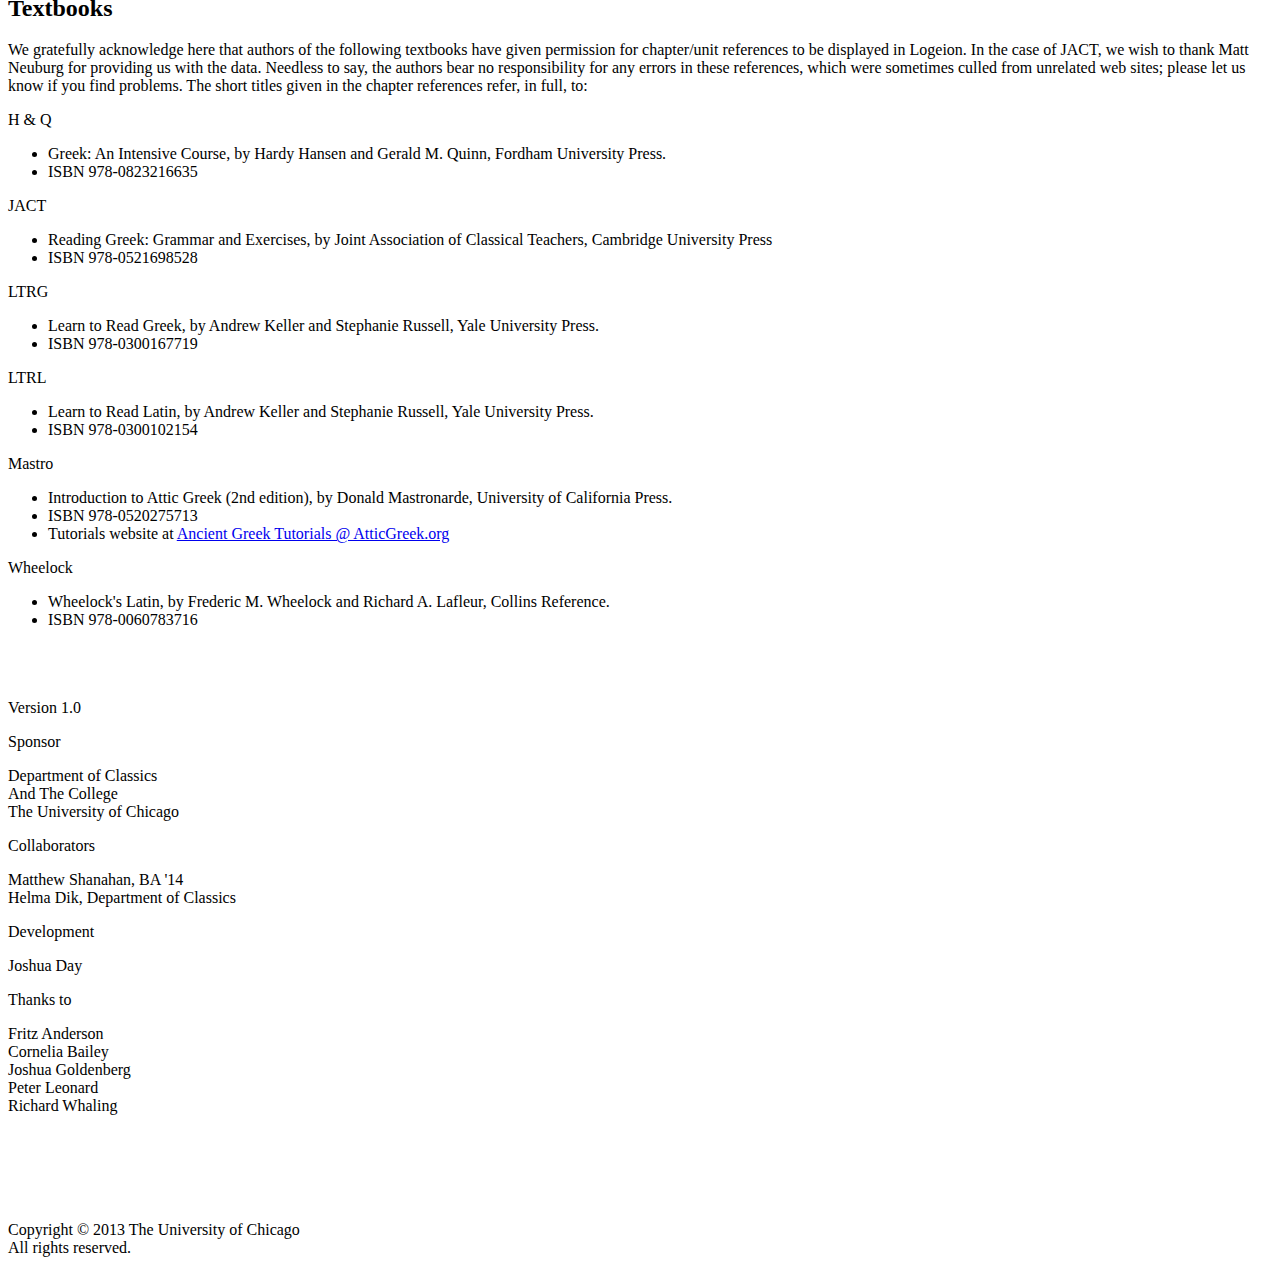
==== commit 409d8a8c: "Updated about.html and about-logeion-ios.html" ====
--- a/about-logeion-ios.html
+++ b/about-logeion-ios.html
@@ -42,7 +42,7 @@
 <p>Find the <a href="https://itunes.apple.com/us/app/logeion/id727860177?mt=8">Logeion app</a> in Apple's app store.</p>
 <p>We hope you will find Logeion useful! Comments and suggestions: please use the link to <a href="https://docs.google.com/spreadsheet/viewform?formkey=dDJCd2ZsUncyNmlPRWEwU2dROGM4M0E6MQ#gid=0">Report A Problem</a>. We are always interested in adding more dictionaries; please contact Helma Dik (Classics Department, University of Chicago) directly if you have dictionaries that we can use or other assistance or enhancements, as opposed to bugs and errors. </p> 
 	<h2 >Quick Tips</h2>
-	<p><a href="screenshotsphone.html" target="_blank">Consult screen shots for iPhone</a></p>
+	<p><a href="screenshotsphone" target="_blank">Consult screen shots for iPhone</a></p>
 	<p><a href="screenshotsiPad.html" target="_blank">Consult screen shots for iPad</a></p><p>To search for a word start typing in the search box (in the side bar on your iPad; if you don't see it, swipe in from the left margin). As you type your third character the system should start showing you results. Should you be looking for a shorter word, tap search when you have typed the complete word. Tap on the word in the word wheel to see the entry for that word. To dismiss the side bar on the iPhone or in portrait view on the iPad, tap outside the side bar area. To go back to the side bar, swipe in from the left margin. If you have navigated to the Logeion web site or other external links, swipe sideways with four fingers to return to the app. </p>
 	<p>Search for Greek using the modern Greek keyboard. You can switch through your international keyboards using the wire-frame world button to the left of the spacebar. If you have not enabled the Greek keyboard, you can add it through Settings → General → Keyboard → Keyboards → Add New Keyboard… → Greek. For searching Greek you can do so with or without diacritics.</p>
 	<p>When search results include proper names, all uppercase words precede lowercase words in the word wheel. Proper names are often not listed in the Greek dictionaries. To find more information about Greek people and places, try the Latin transliteration as well.</p>
@@ -52,8 +52,8 @@
     <p>For reasons of size, performance, and rights, and because there are only so many hours in a day, the web site and the app differ in a number of ways. We list the most important ones below.
     <ul><li>The web site allows entry of inflected forms because it has access to our morphology database, which is too big to include in the app. If you are trying to track down an inflected form, start by entering just a few characters.</li>
     <li>In the app, you must enter Greek using the built-in Greek keyboard of iOS. On the site, you can also use transliteration. </li>
-    <li>We have agreed not to make the full text of DuCange and the Latin-Dutch dictionary available, so these cannot be included in the app. </li>
-    <li>On the site, we provide example sentences from our corpus, from which users can navigate to the Perseus texts in our database; frequent authors and collocation words link to a search for the relevant lemma in an author, or for the relevant collocations in the corpus. In the app, we omit the example sentences and simply list frequent authors and collocations without links to the corpus. However, selecting a collocation word will bring up a menu, in which 'Look Up' can be used to jump to that word in Logeion. Note that in this same menu, 'Speak' is a built-in feature of iOS; words will be pronounced in a language that iOS knows, which is neither Latin nor ancient Greek.   </li></ul></p>
+    <li>We have agreed not to make the full text of the Latin-Dutch dictionary available, so this cannot be included in the app. </li>
+    <li>On the site, we provide example sentences from our corpus, from which users can navigate to the Perseus texts in our database; frequent authors and collocation words link to a search for the relevant lemma in an author, or for the relevant collocations in the corpus. In the app, we supply the example sentences and frequent authors and collocations without links to the corpus. However, selecting a collocation word will bring up a menu, in which 'Look Up' can be used to jump to that word in Logeion. Note that in this same menu, 'Speak' is a built-in feature of iOS; words will be pronounced in a language that iOS knows, which is neither Latin nor ancient Greek.   </li></ul></p>
     <h2 >Frequency Data</h2>
     <p>The frequency and collocation data included in this app were collated at The University of Chicago.</p>
     <p>The frequency graph is meant to be nothing more than a visual aid. It makes evident that a word is used frequently or otherwise by showing the corresponding bar in red. The data is preprocessed, and grouped by frequency in count. Each group spans a range of about 150 words. That is, if the bar at the far left appears red then the word in question is one of the top 150 most frequently used words.</p>
@@ -64,7 +64,7 @@
     <p><a href="http://perseus.uchicago.edu/Reference/LSJ.html" target="_blank"> Liddell and Scott&#39;s Greek-English Lexicon (1940) </a></p>
     <ul>
         <li> Henry George Liddell &amp; Robert Scott, A Greek-English Lexicon. Revised and augmented throughout by Sir Henry Stuart Jones with the assistance of Roderick McKenzie. Oxford, Clarendon Press, 1940.</li>
-        <li> The National Science Foundation provided support for entering this text.</li>
+        <li> The National Endowment for the Humanities provided support for entering this text.</li>
         <li>  <a href="http://perseus.uchicago.edu/cgi-bin/philologic/getobject.pl?c.0:0.LSJ" target="_blank">XML header</a> of Perseus original.</li>
         <li>You can consult the <a href="http://perseus.uchicago.edu/cgi-bin/philologic/getobject.pl?c.0:2.LSJ" target="_blank"> front matter</a> and the <a href="http://perseus.uchicago.edu/cgi-bin/philologic/getobject.pl?c.0:2:3.LSJ" target="_blank">abbreviations</a>.</li>
     </ul>
@@ -115,6 +115,15 @@
         <li> The National Science Foundation provided support for entering this text.</li>
         <li>  <a href="http://perseus.uchicago.edu/cgi-bin/philologic/getobject.pl?c.0:0.lewis" target="_blank">XML header</a> of Perseus original.</li>
     </ul>
+    <li>DuCange<br>
+<ul>
+<li> A resource for medieval and late Latin: Du Cange, et al., Glossarium mediæ et infimæ latinitatis. Niort : L. Favre, 1883-1887. </li> 
+<li> Open-access resource, published under the auspices of L'École nationale des chartes, <a href="http://www.enc.sorbonne.fr/">http://www.enc.sorbonne.fr/</a></li> 
+<li> People who worked on this resource can be found at <a href="http://ducange.enc.sorbonne.fr/credits">http://ducange.enc.sorbonne.fr/credits</a></li>
+<li> Offered at the Ecole des Chartes under a non-commercial, no-derivatives creative commons license: <a href="http://creativecommons.org/licenses/by-nc-nd/2.0/fr/">http://creativecommons.org/licenses/by-nc-nd/2.0/fr/</a></li>
+<li> We believe that this may be a highly beneficial supplement to Lewis & Short for those working on later texts.</li>
+</ul> 
+<br><br></li>
     <h2 >Reference</h2>
 	<ul> 
 			<li><a href="http://perseus.uchicago.edu/Reference/harpers.html">Harper's Dictionary of Classical Antiquities</a><br>
